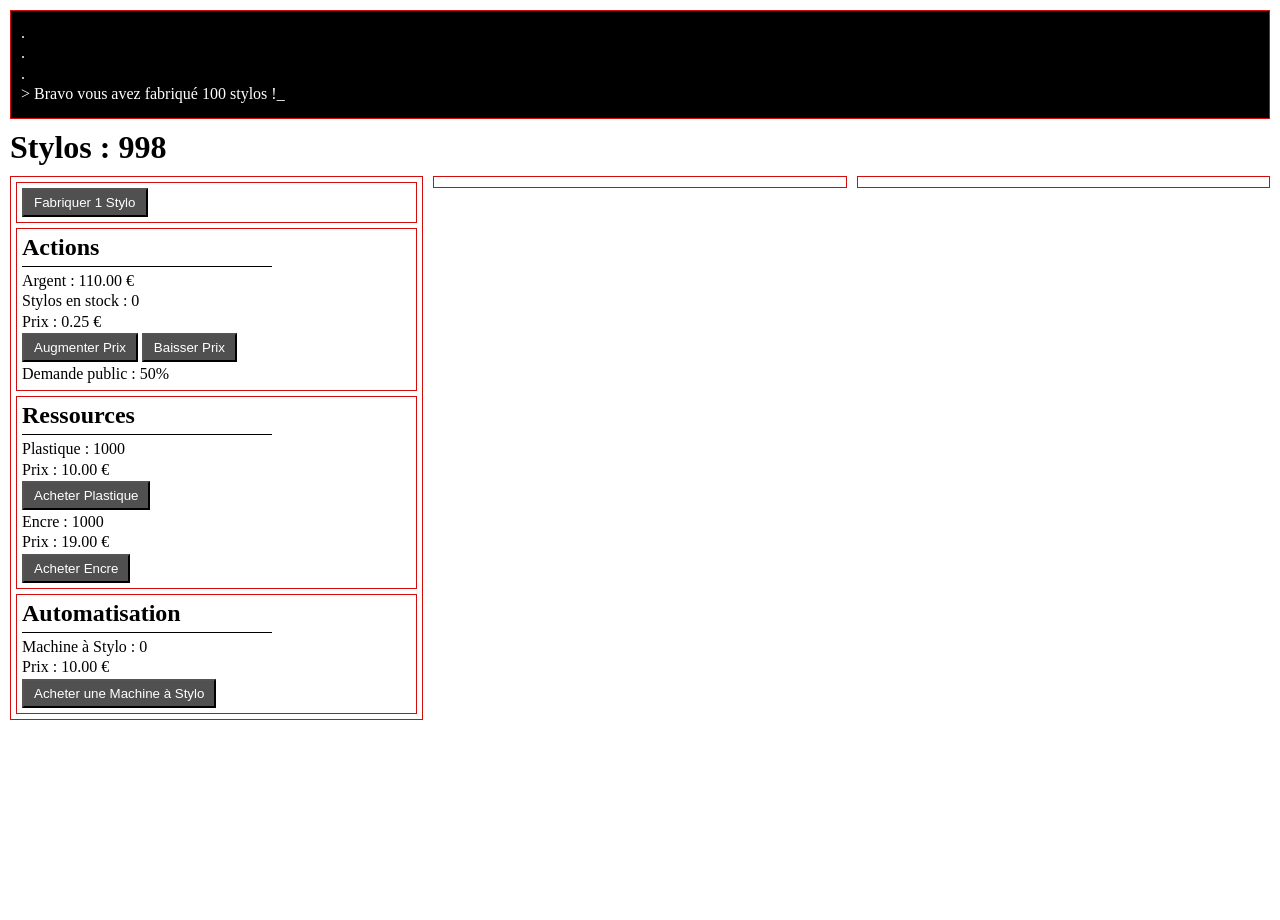
==== index.html @ 260c5e9f "update arborescence" ====
<!DOCTYPE html>
<html lang="fr">
<head>
    <meta charset="UTF-8">
    <meta name="viewport" content="width=device-width, initial-scale=1.0">
    <link rel="stylesheet" href="css/style.css">
    <link rel="icon" href="../pen-factory/assets/icons/icon.png">
    <title>Pen Factory</title>
</head>
<body>
    <div class="terminal">
        <p>.</p>
        <p>.</p>
        <p>.</p>
        <p>> <span id="terminal-output" class="terminal-output"></span><span class="cursor">_</span></p>
    </div>

    <h1>Stylos : <span id="pen-count">0</span></h1>
    
    <div class="c1">
        <div>
            <button id="btn-make-pen">Fabriquer 1 Stylo</button>
        </div>

        <div>
            <h2>Actions</h2>
            <hr>
            <p>Argent : <span id="funds">0.00</span> €</p>
            <p>Stylos en stock : <span id="pen-stock">0</span></p>
            <p>Prix : <span id="pen-price">0.25</span> €</p>
            <button id="btn-raise-price">Augmenter Prix</button>
            <button id="btn-lower-price">Baisser Prix</button>
            <p>Demande public : <span id="demande">50</span>%</p>
        </div>

        <div>
            <h2>Ressources</h2>
            <hr>
            <p>Plastique : <span id="plastic">100</span></p>
            <p>Prix : <span id="PrixPlastic">10.00</span> €</p>
            <button id="btn-buy-plastic">Acheter Plastique</button>
            <p>Encre : <span id="ink">100</span></p>
            <p>Prix : <span id="PrixEncre">10.00</span> €</p>
            <button id="btn-buy-ink">Acheter Encre</button>
        </div>

        <div id="upgrades-section" style="display: none;">
            <h2>Automatisation</h2>
            <hr>
            <p>Machine à Stylo : <span id="pen-machine-level"></span></p>
            <p>Prix : <span id="prixPenMachine">10.00</span> €</p>
            <button id="btn-buy-pen-machine">Acheter une Machine à Stylo</button>
        </div>
    </div>

    <div class="c2">
        <div id="upgrades-section2" style="display: none;">
            <h2>Améliorations</h2>
            <hr>
            <p>Choisir une amélioration : <span id="upgrade-choice"></span></p>
            <button id="btn-buy-upgrade">Acheter une Amélioration</button>
        </div>
    </div>

    <div class="c3">
    </div>

    <script src="js/front/rendu.js"></script>
    <script src="js/var.js"></script>
    <script src="js/core/calcul.js"></script>
    <script src="js/core/events.js"></script>
    <script src="js/main.js"></script>
</body>
</html>
---- css/style.css ----
html, body {
    height: 100%;
    margin: 0;
    padding: 0;
    overflow: hidden;
}

body {
    display: grid;
    grid-template-columns: 1fr 1fr 1fr;
    grid-template-rows: auto auto 1fr;
    gap: 10px;
    padding: 10px;
}

.terminal {
    grid-column: 1 / -1;
    color: #ffffff;
    background-color: #000000;
    width: 100%;
    padding: 10px;
    box-sizing: border-box;
}

h1 {
    grid-column: 1 / -1;
    margin: 0;
    padding: 0;
}

.c1, .c2, .c3 {
    display: flex;
    flex-direction: column;
    gap: 5px;
    overflow-y: auto;
}

hr {
    border: 0;
    margin: 5px 0;
    height: 1px;
    background-color: #000000;
    width: 250px;
}

h2 {
    margin: 0;
    padding: 0;
}

div {
    box-sizing: border-box;
    width: 100%;
    padding: 5px;
    border: 1px solid #d30c0c;
    height: fit-content;
    margin: 0;
}

p {
    margin: 2.5px 0;
}

button {
    background-color: #505050;
    color: white;
    cursor: pointer;
    padding: 5px 10px;
}

.cursor {
    display: inline-block;
    width: 10px;
    height: 20px;
    animation: blink 1s infinite;
}

@keyframes blink {
    0% { opacity: 1; }
    50% { opacity: 0; }
    100% { opacity: 1; }
}
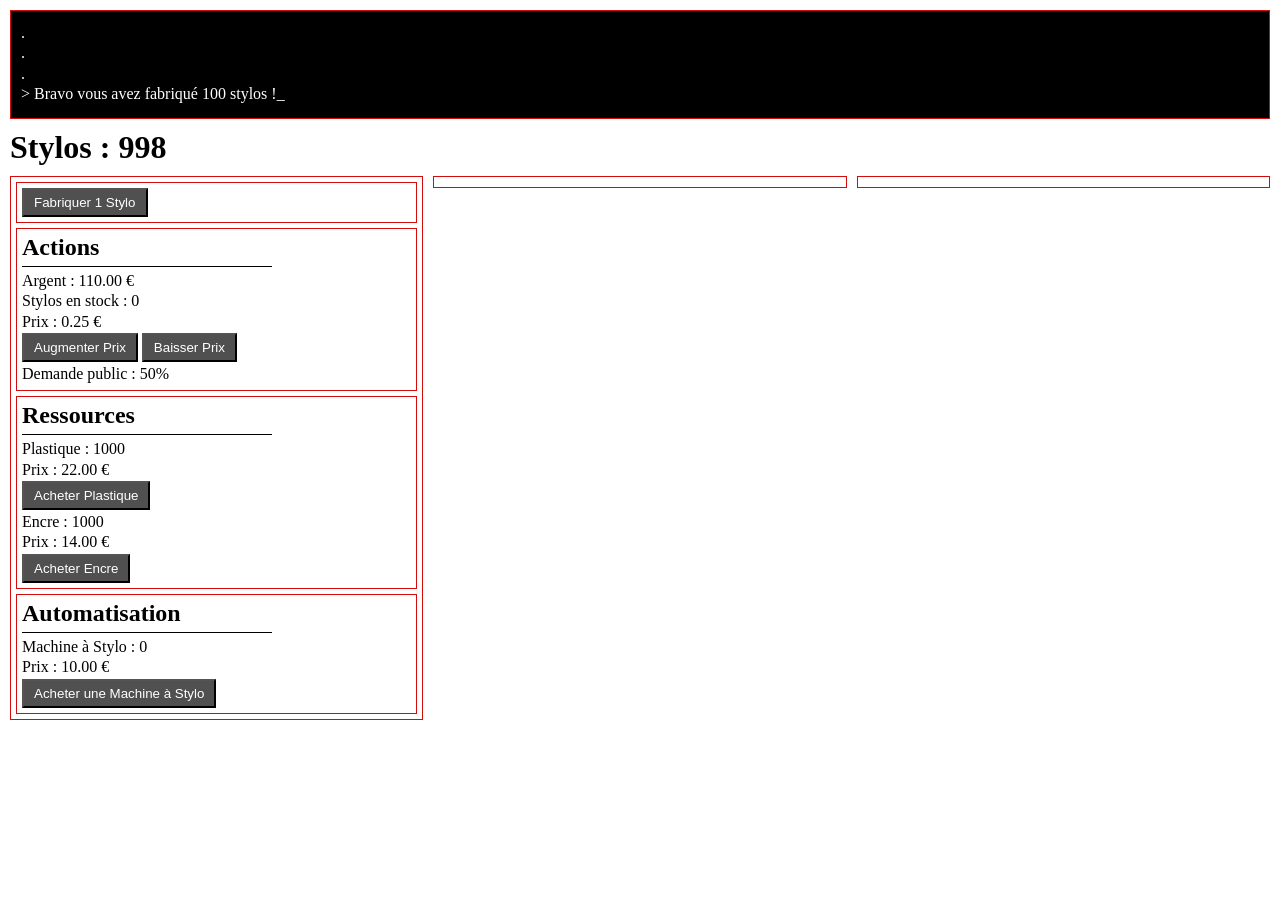
==== commit dbf4a9aa: "machine fonctionnelle + fix" ====
--- a/index.html
+++ b/index.html
@@ -57,8 +57,11 @@
         <div id="upgrades-section2" style="display: none;">
             <h2>Améliorations</h2>
             <hr>
+            <div id="resources-section">
+            <p>Mémoire : <span id="memory">0</span></p>
+            <p>Créativité : <span id="creativity">0</span></p>
+        </div>
             <p>Choisir une amélioration : <span id="upgrade-choice"></span></p>
-            <button id="btn-buy-upgrade">Acheter une Amélioration</button>
         </div>
     </div>
 
@@ -67,6 +70,7 @@
 
     <script src="js/front/rendu.js"></script>
     <script src="js/var.js"></script>
+    <script src="js/donnee/upgrades.js"></script>
     <script src="js/core/calcul.js"></script>
     <script src="js/core/events.js"></script>
     <script src="js/main.js"></script>
--- a/css/style.css
+++ b/css/style.css
@@ -3,6 +3,7 @@
     margin: 0;
     padding: 0;
     overflow: hidden;
+    background-color: #ffffff;
 }
 
 body {
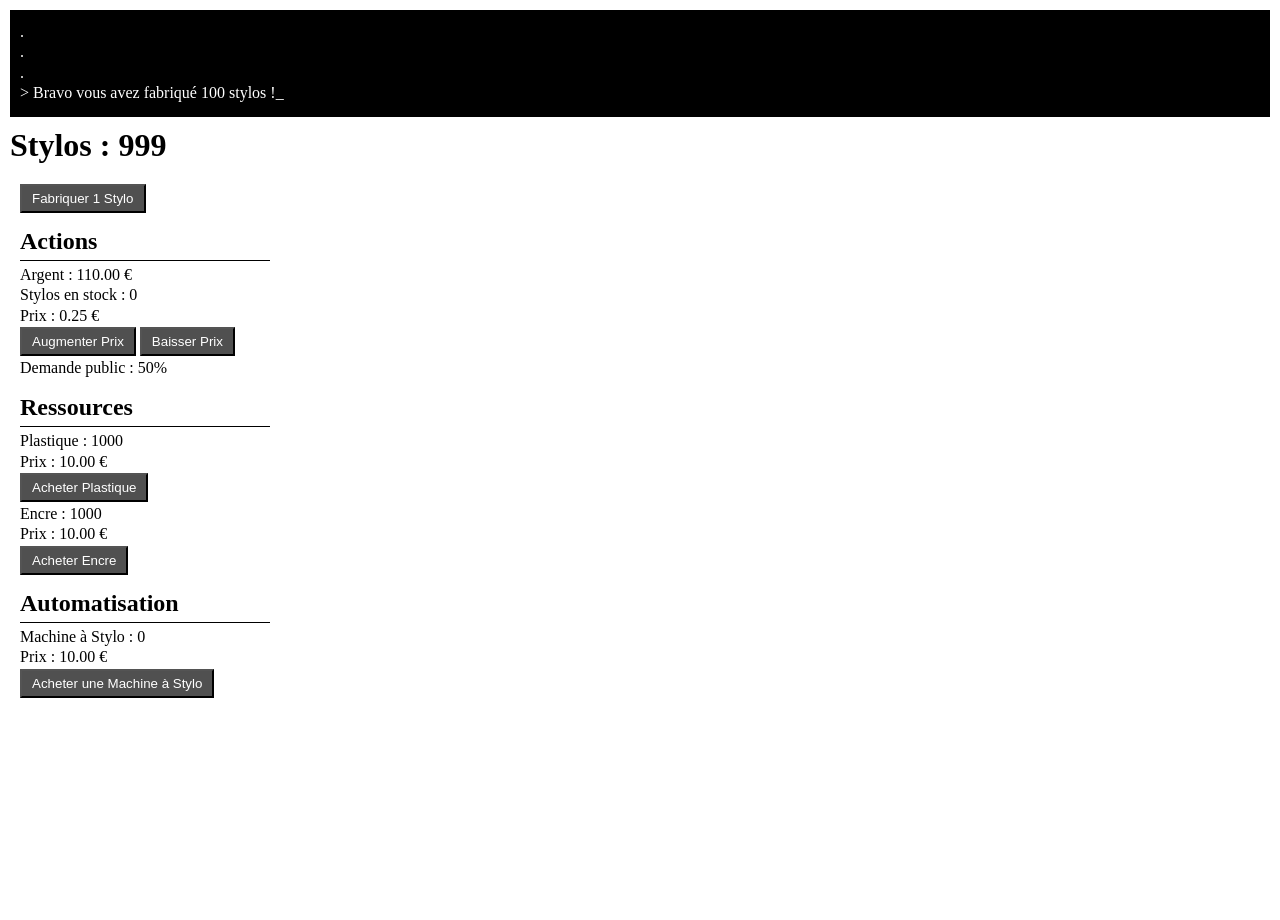
==== commit 0fe60895: "fix demand bug + supp fichier inutiles" ====
--- a/index.html
+++ b/index.html
@@ -58,6 +58,7 @@
             <h2>Améliorations</h2>
             <hr>
             <div id="resources-section">
+            <p>Confiance : <span id="trust">0</span></p>
             <p>Mémoire : <span id="memory">0</span></p>
             <p>Créativité : <span id="creativity">0</span></p>
         </div>
--- a/css/style.css
+++ b/css/style.css
@@ -53,7 +53,7 @@
     box-sizing: border-box;
     width: 100%;
     padding: 5px;
-    border: 1px solid #d30c0c;
+    /* border: 1px solid #d30c0c; */
     height: fit-content;
     margin: 0;
 }
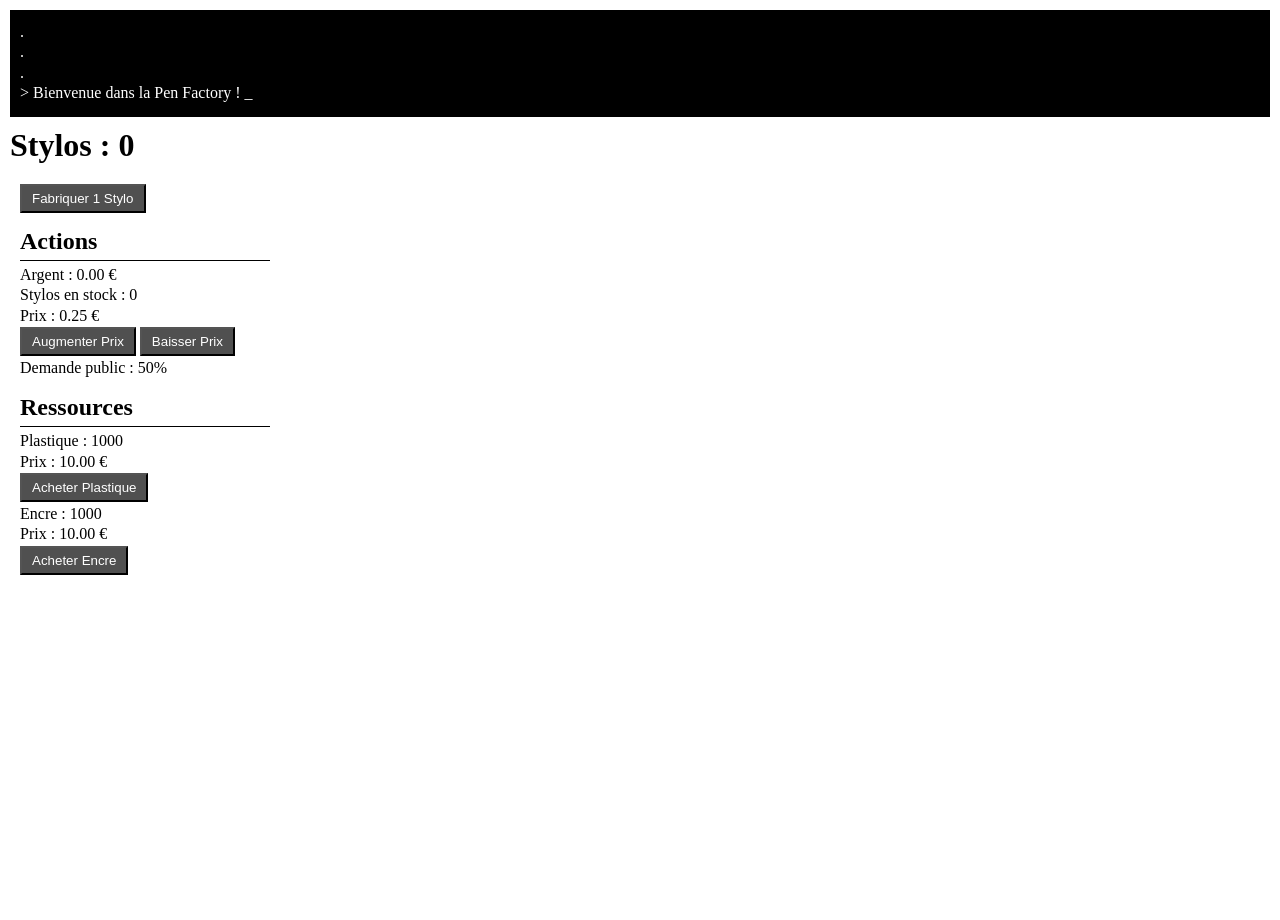
==== commit 172bf9c9: "reorganisation code" ====
--- a/index.html
+++ b/index.html
@@ -51,6 +51,12 @@
             <p>Prix : <span id="prixPenMachine">10.00</span> €</p>
             <button id="btn-buy-pen-machine">Acheter une Machine à Stylo</button>
         </div>
+
+        <div id="upgrades-section3" style="display: none;">
+            <p>Super Machine à Stylo : <span id="super-pen-machine-level"></span></p>
+            <p>Prix : <span id="prixSuperPenMachine">10.00</span> €</p>
+            <button id="btn-buy-super-pen-machine">Acheter une Super Machine à Stylo</button>
+        </div>
     </div>
 
     <div class="c2">
@@ -60,7 +66,10 @@
             <div id="resources-section">
             <p>Confiance : <span id="trust">0</span></p>
             <p>Mémoire : <span id="memory">0</span></p>
+            <button id="btn-upgrade-memory">Améliorer la Mémoire</button>
             <p>Créativité : <span id="creativity">0</span></p>
+            <button id="btn-upgrade-power">Améliorer la Puissance</button>
+
         </div>
             <p>Choisir une amélioration : <span id="upgrade-choice"></span></p>
         </div>
--- a/css/style.css
+++ b/css/style.css
@@ -80,4 +80,59 @@
     0% { opacity: 1; }
     50% { opacity: 0; }
     100% { opacity: 1; }
+}
+
+/* Cartes des améliorations */
+#upgrade-choice {
+    display: flex;
+    flex-direction: column;
+    gap: 1.5px;
+    width: 100%;
+}
+
+.upgrade-card {
+    display: flex;
+    flex-direction: column;
+    gap: 1px;
+    padding: 1px 0;
+    cursor: pointer;
+    border: 2.5px solid #000;
+}
+
+.upgrade-header {
+    margin: 0;
+    padding: 0;
+}
+
+.upgrade-header h3 {
+    margin: 0;
+    padding: 0;
+    color: #000;
+    font-size: 12px;
+}
+
+.upgrade-body {
+    display: flex;
+    flex-direction: column;
+    gap: 1px;
+}
+
+.upgrade-body p {
+    margin: 0;
+    font-size: 12px;
+    color: #333;
+}
+
+.upgrade-costs {
+    display: flex;
+    flex-direction: column;
+    gap: 1px;
+    font-size: 10px;
+    color: #666;
+}
+
+.cost-item {
+    display: block;
+    margin: 0;
+    padding: 0;
 }
